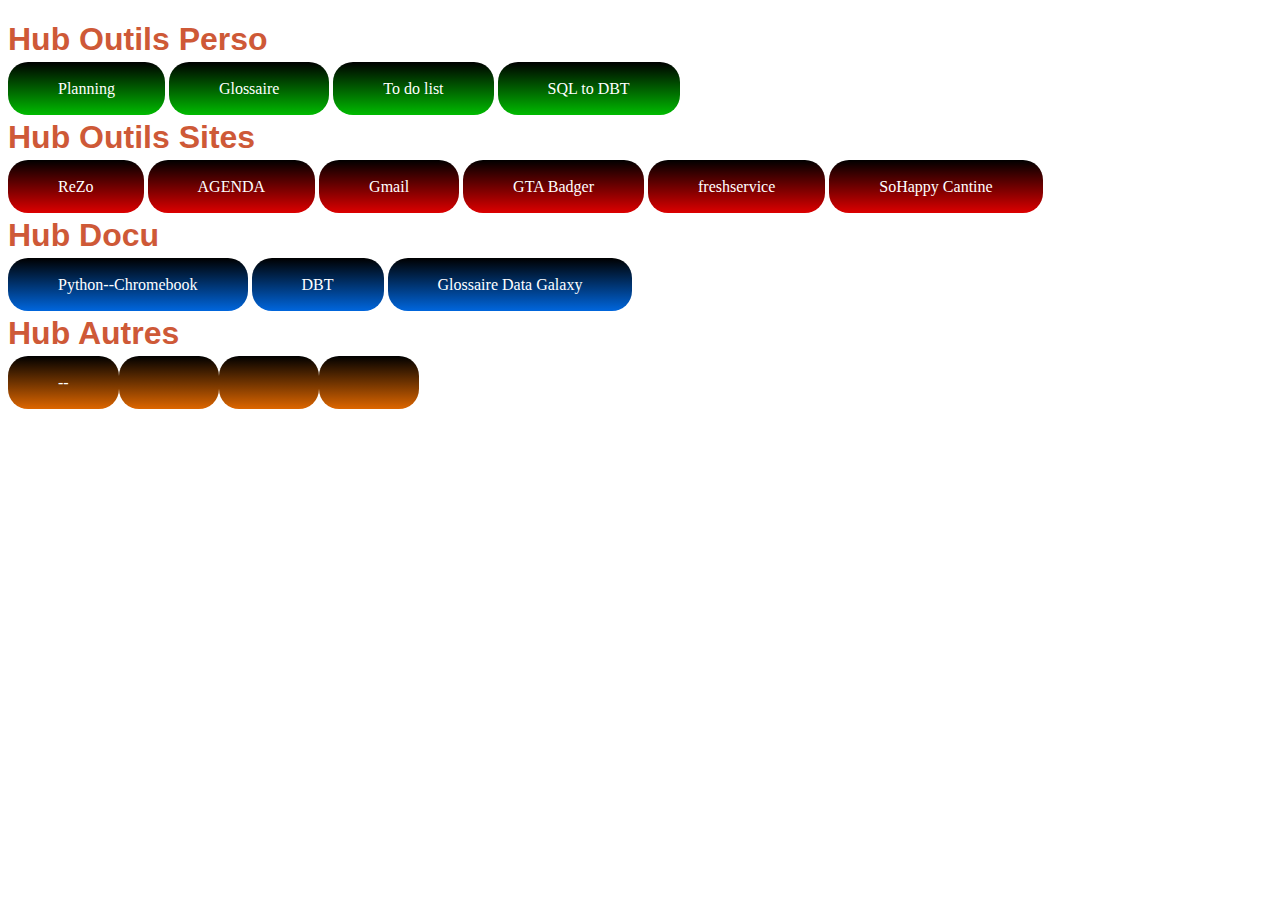
==== TEREGA.html @ c82c653c "Add files via upload" ====
<!DOCTYPE html>
<html>
<head>
<title>TEREGA</title>
<link href="TEREGA.css" rel="stylesheet">
</head>
<body>
<h1>
  Hub Outils Perso
  </h1>
  <div class="perso">
    

<a href="https://docs.google.com/spreadsheets/d/1fdIyM2pvML8YiKVwJPli9Sq-DjfKO39tqk0eoeWcri8/edit?pli=1#gid=0">Planning</a>
  <a href="https://docs.google.com/document/d/1bv-BM9f6KbMiRWM26dxTj7FsPJAhuj-2/edit#heading=h.gjdgxs">Glossaire</a>
  <a href="https://trello.com/b/RYvdRcit/to-do-list">To do list</a>
  <a href="https://colab.research.google.com/drive/1gHGF9DQG9CcaPAFUPGuwYnMdtslJLeqj#scrollTo=swvSJQ2n6es-">SQL to DBT</a>
  </div>
  
<h1>
  Hub Outils Sites
  </h1>
  <div class="Sites">
    

<a href="https://app.happeo.com/home">ReZo</a>
  <a href="https://calendar.google.com/calendar/u/0/r/week">AGENDA</a>
  <a href="https://mail.google.com/mail/u/0/#inbox">Gmail</a>
  <a href="https://terega-gta.cloud-horoquartz.fr/ux/home">GTA Badger</a>
    <a href="https://terega.freshservice.com/support/catalog/items">freshservice</a>
    <a href="https://www.so-happy.fr/sign-in">SoHappy Cantine</a>
  </div>
  
  <h1>
  Hub Docu
  </h1>
  <div class="Docu">
    

<a href="https://terega.atlassian.net/wiki/spaces/DA/pages/2468052993/Installation+environnement+d+veloppement+Python+sur+Chromebook">Python--Chromebook</a>
  <a href="https://terega.atlassian.net/wiki/spaces/DA/pages/1540554811/QuickStart">DBT</a>
  <a href="https://terega.datagalaxy.com/#/client/60a00a32-1b50-4574-a3d6-7f1dc3d16cb3/space/66c6a205-60a1-42c5-ad27-a5e9f810ae5c/0a720e05-6ab1-4986-a3df-c4c2fe7373d5/glossary/all/list/tree/browse/a5d0f3f8-2d82-4717-89bd-f12d1ec4ca7b/analysis?tool=1">Glossaire Data Galaxy</a>
  </div>
  
  <h1>
  Hub Autres
  </h1>
  <div class="Autre">
    

<a href="#">--</a>
  <a href="#"></a>
  <a href="#"></a>
  <a href="#"></a>
  </div>
</body>
</html>
---- TEREGA.css ----
/* CSS styles */
h1 {
font-family: Impact, sans-serif;
color: #CE5937;
}

.perso a {background: linear-gradient(#000000,#00BB00);
border-radius:20px
}
.perso a:hover {background: linear-gradient(#FFF,#888,#FFF);
  color:black;
  border-radius: 12px}

.Sites a {background: linear-gradient(#000000,#DD0000);
border-radius:20px
}
.Sites a:hover {background: linear-gradient(#FFF,#888,#FFF);
  color:black;
  border-radius: 12px}

.Docu a {background: linear-gradient(#000000,#0066DD);
border-radius:20px
}
.Docu a:hover {background: linear-gradient(#FFF,#888,#FFF);
  color:black;
  border-radius: 12px}

.Autre a {background: linear-gradient(#000000,#DD6600);
border-radius:20px
}
.Autre a:hover {background: linear-gradient(#FFF,#888,#FFF);
  color:black;
  border-radius: 12px}

a {padding:18px 50px;
  text-decoration: none;
  color: white;

  }
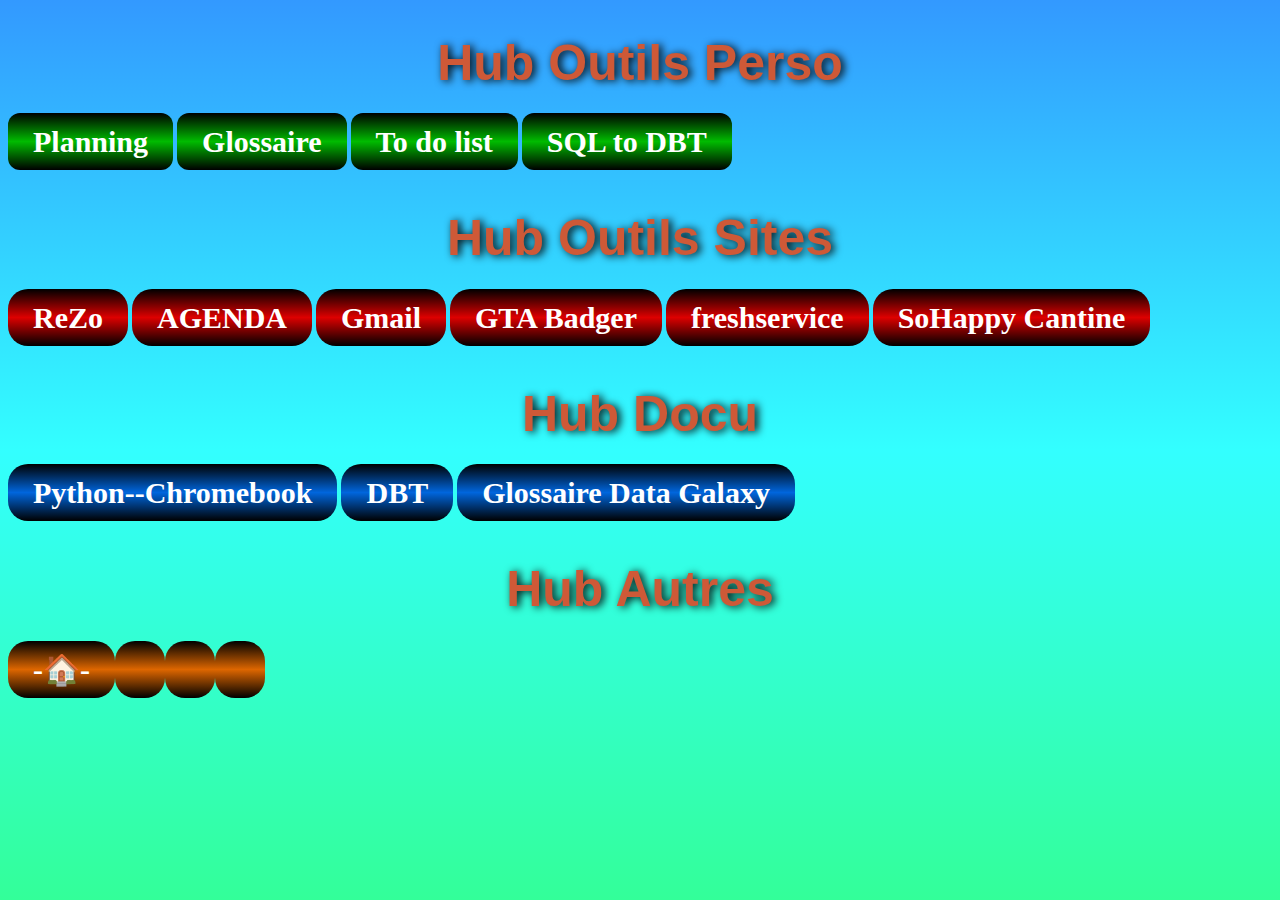
==== commit 12e0c2d1: "Update TEREGA.html" ====
--- a/TEREGA.html
+++ b/TEREGA.html
@@ -48,10 +48,10 @@
   <div class="Autre">
     
 
-<a href="#">--</a>
+<a href="https://github.com/AurelienSanchez/hub.github.io/tree/main">-🏠-</a>
   <a href="#"></a>
   <a href="#"></a>
   <a href="#"></a>
   </div>
 </body>
-</html>+</html>
--- a/TEREGA.css
+++ b/TEREGA.css
@@ -1,42 +1,53 @@
 /* CSS styles */
+
+body {background: linear-gradient(#3399FF,#33FFFF,#33FF99);
+     background-attachment: fixed;
+      background-size:cover;
+     }
 h1 {
 font-family: Impact, sans-serif;
+ font-weight:bold;
+  font-size:50px;
+  text-align:center;
 color: #CE5937;
+  filter: drop-shadow(3px 1px 4px #000);
 }
-
-.perso a {background: linear-gradient(#000000,#00BB00);
-border-radius:20px
+div {margin-bottom:50px}
+.perso a {background: linear-gradient(#000000,#00BB00,#000000);
+border-radius:12px
 }
 .perso a:hover {background: linear-gradient(#FFF,#888,#FFF);
   color:black;
-  border-radius: 12px}
+  border-radius: 20px}
 
-.Sites a {background: linear-gradient(#000000,#DD0000);
+.Sites a {background: linear-gradient(#000000,#DD0000,#000000);
 border-radius:20px
 }
 .Sites a:hover {background: linear-gradient(#FFF,#888,#FFF);
   color:black;
   border-radius: 12px}
 
-.Docu a {background: linear-gradient(#000000,#0066DD);
+.Docu a {background: linear-gradient(#000000,#0066DD,#000000);
 border-radius:20px
 }
 .Docu a:hover {background: linear-gradient(#FFF,#888,#FFF);
   color:black;
   border-radius: 12px}
 
-.Autre a {background: linear-gradient(#000000,#DD6600);
+.Autre a {background: linear-gradient(#000000,#DD6600,#000000);
 border-radius:20px
 }
 .Autre a:hover {background: linear-gradient(#FFF,#888,#FFF);
   color:black;
   border-radius: 12px}
 
-a {padding:18px 50px;
+a {padding:12px 25px;
   text-decoration: none;
   color: white;
+  font-weight: bold;
+  font-size:30px
 
   }
 
 
-	  +	  
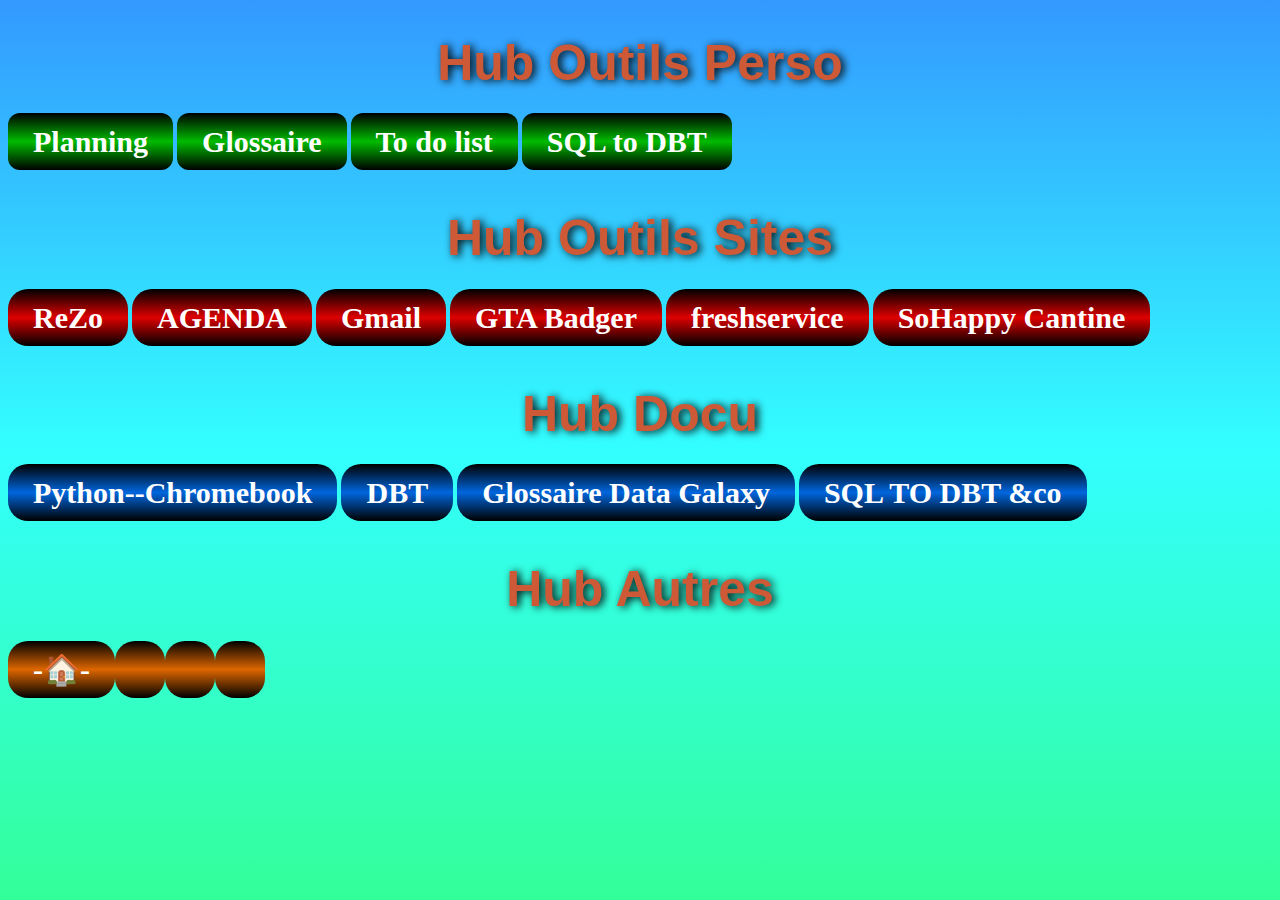
==== commit 965f28c2: "Update TEREGA.html" ====
--- a/TEREGA.html
+++ b/TEREGA.html
@@ -40,6 +40,7 @@
 <a href="https://terega.atlassian.net/wiki/spaces/DA/pages/2468052993/Installation+environnement+d+veloppement+Python+sur+Chromebook">Python--Chromebook</a>
   <a href="https://terega.atlassian.net/wiki/spaces/DA/pages/1540554811/QuickStart">DBT</a>
   <a href="https://terega.datagalaxy.com/#/client/60a00a32-1b50-4574-a3d6-7f1dc3d16cb3/space/66c6a205-60a1-42c5-ad27-a5e9f810ae5c/0a720e05-6ab1-4986-a3df-c4c2fe7373d5/glossary/all/list/tree/browse/a5d0f3f8-2d82-4717-89bd-f12d1ec4ca7b/analysis?tool=1">Glossaire Data Galaxy</a>
+  <a href="https://terega.atlassian.net/l/cp/3E2CzpQZ">SQL TO DBT &co</a>
   </div>
   
   <h1>
